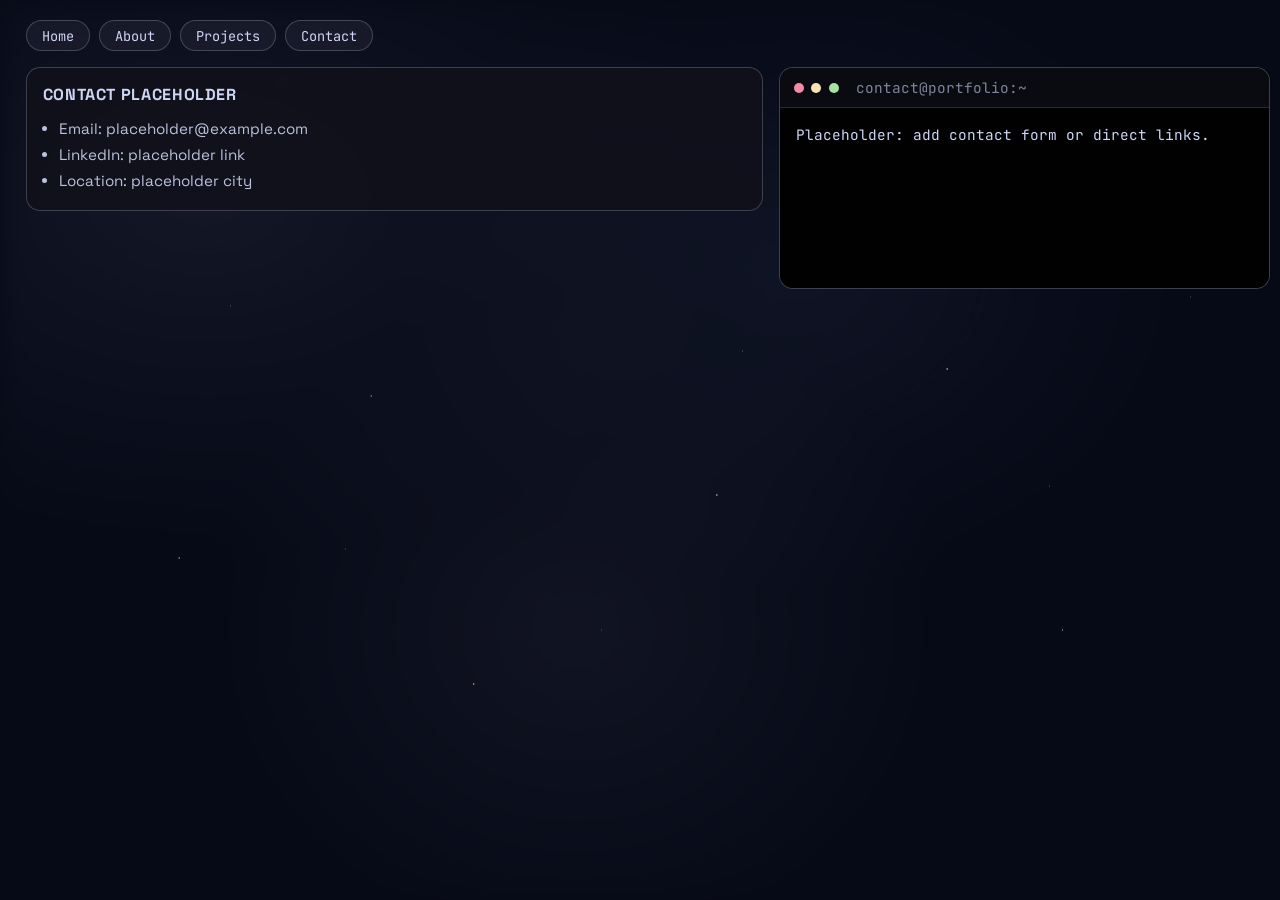
==== contact.html @ c6b449c0 "add placeholders for later" ====
<!DOCTYPE html>
<html lang="en">
<head>
    <meta charset="UTF-8">
    <meta name="viewport" content="width=device-width, initial-scale=1.0">
    <link rel="stylesheet" href="style.css">
    <link rel="preconnect" href="https://fonts.googleapis.com">
    <link rel="preconnect" href="https://fonts.gstatic.com" crossorigin>
    <link href="https://fonts.googleapis.com/css2?family=JetBrains+Mono:wght@400;600&family=Space+Grotesk:wght@400;500;700&display=swap" rel="stylesheet">
    <title>Contact | Personal Portfolio</title>
</head>
<body>
    <div class="stars" aria-hidden="true"></div>
    <div class="twinkling" aria-hidden="true"></div>
    <div class="clouds" aria-hidden="true"></div>
    <div class="shooting-stars" aria-hidden="true">
        <span></span>
        <span></span>
        <span></span>
        <span></span>
        <span></span>
        <span></span>
    </div>

    <main class="page">
        <nav class="top-nav">
            <a class="nav-link" href="index.html">Home</a>
            <a class="nav-link" href="about.html">About</a>
            <a class="nav-link" href="projects.html">Projects</a>
            <a class="nav-link" href="contact.html">Contact</a>
        </nav>

        <section class="layout">
            <div class="left-column">
                <article class="card interactive">
                    <h2>Contact Placeholder</h2>
                    <ul class="placeholder-list">
                        <li>Email: placeholder@example.com</li>
                        <li>LinkedIn: placeholder link</li>
                        <li>Location: placeholder city</li>
                    </ul>
                </article>
            </div>

            <div class="right-column">
                <article class="card terminal-card interactive">
                    <div class="terminal-header">
                        <span class="dot red"></span>
                        <span class="dot yellow"></span>
                        <span class="dot green"></span>
                        <p>contact@portfolio:~</p>
                    </div>
                    <pre class="terminal">Placeholder: add contact form or direct links.</pre>
                </article>
            </div>
        </section>
    </main>
</body>
</html>
---- style.css ----
:root {
    --bg-base: #11111b;
    --surface: rgba(17, 17, 27, 0.84);
    --surface-strong: rgba(0, 0, 0, 0.93);
    --text-main: #cdd6f4;
    --text-soft: #bac2de;
    --stroke: rgba(166, 173, 200, 0.3);
    --accent: #89b4fa;
    --accent-soft: #94e2d5;
}

* {
    box-sizing: border-box;
}

html,
body {
    height: 100%;
    min-height: 100%;
}

body {
    position: relative;
    margin: 0;
    overflow-x: hidden;
    color: var(--text-main);
    font-family: "Space Grotesk", sans-serif;
    background:
        radial-gradient(circle at 20% 15%, rgba(80, 98, 170, 0.25), transparent 40%),
        radial-gradient(circle at 72% 30%, rgba(96, 133, 210, 0.17), transparent 43%),
        radial-gradient(circle at 58% 82%, rgba(173, 125, 224, 0.12), transparent 45%),
        var(--bg-base);
}

.stars, .twinkling, .clouds {
    position: fixed;
    display: block;
    top: 0;
    bottom: 0;
    left: 0;
    right: 0;
    width: 100%;
    height: 100%;
    pointer-events: none;
}

.stars {
    z-index: 0;
    background-color: #060916;
    background-image:
        radial-gradient(2px 2px at 7% 22%, rgba(255, 255, 255, 0.85), transparent 60%),
        radial-gradient(1.8px 1.8px at 14% 62%, rgba(248, 252, 255, 0.78), transparent 60%),
        radial-gradient(2px 2px at 22% 9%, rgba(255, 255, 255, 0.82), transparent 60%),
        radial-gradient(1.7px 1.7px at 29% 44%, rgba(246, 250, 255, 0.78), transparent 60%),
        radial-gradient(2px 2px at 37% 76%, rgba(255, 255, 255, 0.84), transparent 60%),
        radial-gradient(1.6px 1.6px at 48% 19%, rgba(244, 249, 255, 0.78), transparent 60%),
        radial-gradient(2px 2px at 56% 55%, rgba(255, 255, 255, 0.83), transparent 60%),
        radial-gradient(1.8px 1.8px at 67% 11%, rgba(249, 252, 255, 0.8), transparent 60%),
        radial-gradient(2px 2px at 74% 41%, rgba(255, 255, 255, 0.86), transparent 60%),
        radial-gradient(1.7px 1.7px at 83% 70%, rgba(246, 250, 255, 0.8), transparent 60%),
        radial-gradient(2px 2px at 91% 28%, rgba(255, 255, 255, 0.84), transparent 60%);
}

.twinkling {
    z-index: 1;
    opacity: 0.92;
    background-image:
        radial-gradient(1px 1px at 11% 16%, rgba(194, 220, 255, 0.94), transparent 65%),
        radial-gradient(1px 1px at 18% 34%, rgba(255, 255, 255, 0.86), transparent 65%),
        radial-gradient(1px 1px at 27% 61%, rgba(192, 217, 255, 0.9), transparent 65%),
        radial-gradient(1px 1px at 35% 27%, rgba(255, 255, 255, 0.86), transparent 65%),
        radial-gradient(1px 1px at 47% 70%, rgba(184, 213, 255, 0.88), transparent 65%),
        radial-gradient(1px 1px at 58% 39%, rgba(255, 255, 255, 0.88), transparent 65%),
        radial-gradient(1px 1px at 71% 18%, rgba(194, 220, 255, 0.9), transparent 65%),
        radial-gradient(1px 1px at 82% 54%, rgba(255, 255, 255, 0.86), transparent 65%),
        radial-gradient(1px 1px at 93% 33%, rgba(189, 215, 255, 0.9), transparent 65%);
    animation: twinkle 4.8s ease-in-out infinite alternate, star-drift 120s linear infinite;
}

.clouds {
    z-index: 2;
    opacity: 0.35;
    background:
        radial-gradient(ellipse at 16% 22%, rgba(170, 183, 224, 0.23), transparent 36%),
        radial-gradient(ellipse at 62% 30%, rgba(140, 167, 224, 0.21), transparent 36%),
        radial-gradient(ellipse at 45% 70%, rgba(196, 186, 229, 0.18), transparent 38%);
    filter: blur(14px);
    animation: cloud-drift 85s linear infinite;
}

@keyframes twinkle {
    from { opacity: 0.35; }
    to { opacity: 0.95; }
}

@keyframes star-drift {
    from { background-position: 0 0; }
    to { background-position: -640px 360px; }
}

@keyframes cloud-drift {
    from { transform: translateX(-5%); }
    to { transform: translateX(8%); }
}

.shooting-stars {
    position: fixed;
    inset: 0;
    z-index: 2;
    pointer-events: none;
    overflow: hidden;
}

.shooting-stars span {
    position: absolute;
    top: -10%;
    left: -10%;
    width: 170px;
    height: 2px;
    background: linear-gradient(90deg, rgba(235, 244, 255, 0.96), rgba(190, 220, 255, 0.4), rgba(255, 255, 255, 0));
    border-radius: 999px;
    opacity: 0;
    transform: rotate(-30deg);
    filter: drop-shadow(0 0 8px rgba(170, 210, 255, 0.55));
    animation: meteor-fall 8s linear infinite;
}

.shooting-stars span::after {
    content: "";
    position: absolute;
    left: -2px;
    top: 50%;
    width: 7px;
    height: 7px;
    border-radius: 50%;
    transform: translateY(-50%);
    background: rgba(242, 248, 255, 0.95);
    box-shadow:
        0 0 6px rgba(200, 232, 255, 0.95),
        0 0 14px rgba(170, 212, 255, 0.65);
}

.shooting-stars span:nth-child(1) { top: 10%; left: 86%; animation-delay: 0s; animation-duration: 7.6s; width: 185px; }
.shooting-stars span:nth-child(2) { top: 18%; left: 61%; animation-delay: 1.3s; animation-duration: 8.8s; width: 145px; }
.shooting-stars span:nth-child(3) { top: 7%; left: 44%; animation-delay: 2.6s; animation-duration: 7.2s; width: 165px; }
.shooting-stars span:nth-child(4) { top: 24%; left: 78%; animation-delay: 3.9s; animation-duration: 9.1s; width: 190px; }
.shooting-stars span:nth-child(5) { top: 14%; left: 29%; animation-delay: 5.2s; animation-duration: 8.1s; width: 150px; }
.shooting-stars span:nth-child(6) { top: 30%; left: 92%; animation-delay: 6.5s; animation-duration: 9.4s; width: 175px; }

@keyframes meteor-fall {
    0% {
        opacity: 0;
        transform: translate3d(0, 0, 0) rotate(-30deg) scaleX(0.25);
    }
    6% {
        opacity: 1;
        transform: translate3d(-110px, 110px, 0) rotate(-30deg) scaleX(1);
    }
    16% {
        opacity: 0;
        transform: translate3d(-560px, 560px, 0) rotate(-30deg) scaleX(0.6);
    }
    100% {
        opacity: 0;
        transform: translate3d(-560px, 560px, 0) rotate(-30deg) scaleX(0.6);
    }
}

.page {
    position: relative;
    z-index: 3;
    width: min(1440px, 96vw);
    margin: 0 auto;
    min-height: 100vh;
    padding: 1.25rem 0 8rem;
}

.top-nav {
    display: flex;
    gap: 0.55rem;
    margin-bottom: 1rem;
}

.nav-link {
    color: var(--text-main);
    text-decoration: none;
    border: 1px solid var(--stroke);
    border-radius: 999px;
    padding: 0.35rem 0.95rem;
    font-size: 0.85rem;
    font-family: "JetBrains Mono", monospace;
    background: rgba(30, 30, 46, 0.7);
}

.nav-link:hover {
    border-color: var(--accent);
    color: var(--accent);
}

.layout {
    display: grid;
    grid-template-columns: 60% 40%;
    gap: 1rem;
    align-items: start;
}

.left-column,
.right-column {
    display: flex;
    flex-direction: column;
    gap: 1rem;
}

.card {
    border: 1px solid var(--stroke);
    border-radius: 14px;
    background: var(--surface);
    backdrop-filter: blur(5px);
    padding: 1rem;
    transition: transform 180ms ease, box-shadow 180ms ease, border-color 180ms ease;
}

.interactive:hover {
    transform: translateY(-2px);
    box-shadow: 0 10px 22px rgba(0, 0, 0, 0.34);
    border-color: rgba(137, 180, 250, 0.48);
}

.profile-card {
    display: flex;
    flex-direction: column;
    align-items: flex-start;
    width: fit-content;
}

.profile-link {
    text-decoration: none;
    color: inherit;
}

.profile-pix {
    width: clamp(150px, 22vw, 240px);
    aspect-ratio: 1 / 1;
    object-fit: cover;
    border-radius: 14px;
    border: 1px solid rgba(205, 214, 244, 0.42);
    box-shadow: 0 10px 20px rgba(0, 0, 0, 0.36);
}

h1 {
    margin: 0.7rem 0 0;
    font-size: clamp(1.15rem, 2vw, 1.6rem);
    letter-spacing: 0.03em;
    line-height: 1.15;
}

h2 {
    margin: 0 0 0.7rem;
    font-size: 1rem;
    letter-spacing: 0.04em;
    text-transform: uppercase;
}

.icon-grid {
    display: flex;
    flex-wrap: wrap;
    gap: 0.55rem;
}

.chip {
    border: 1px solid rgba(166, 173, 200, 0.4);
    background: rgba(30, 30, 46, 0.74);
    color: var(--text-main);
    border-radius: 999px;
    padding: 0.4rem 0.8rem;
    font-family: "JetBrains Mono", monospace;
    font-size: 0.85rem;
    cursor: pointer;
    transition: transform 150ms ease, border-color 150ms ease, box-shadow 150ms ease;
}

.chip:hover,
.chip.active {
    transform: translateY(-1px);
    border-color: var(--accent);
    box-shadow: 0 0 0 2px rgba(137, 180, 250, 0.16);
}

.github-link {
    color: var(--accent);
    text-decoration: none;
    font-family: "JetBrains Mono", monospace;
    word-break: break-all;
    display: inline-block;
    margin-bottom: 0.6rem;
    font-size: 0.95rem;
}

.github-link:hover {
    text-decoration: underline;
}

.terminal-card {
    padding: 0;
    overflow: hidden;
}

.terminal-header {
    height: 40px;
    border-bottom: 1px solid rgba(108, 112, 134, 0.3);
    background: #090b11;
    display: flex;
    align-items: center;
    padding: 0 0.9rem;
    gap: 0.45rem;
}

.terminal-header p {
    margin: 0 0 0 0.65rem;
    font-size: 0.9rem;
    color: #7f849c;
    font-family: "JetBrains Mono", monospace;
}

.dot {
    width: 10px;
    height: 10px;
    border-radius: 999px;
    display: inline-block;
}

.dot.red {
    background: #f38ba8;
}

.dot.yellow {
    background: #f9e2af;
}

.dot.green {
    background: #a6e3a1;
}

.terminal {
    margin: 0;
    padding: 1rem;
    min-height: 180px;
    background: var(--surface-strong);
    color: #cdd6f4;
    white-space: pre-wrap;
    font-size: 0.9rem;
    line-height: 1.5;
    font-family: "JetBrains Mono", monospace;
}

.placeholder-list {
    margin: 0;
    padding-left: 1rem;
    font-size: 0.95rem;
    line-height: 1.7;
    color: var(--text-soft);
}

@media (max-width: 980px) {
    .layout {
        grid-template-columns: 1fr;
    }

    .page {
        padding-bottom: 6rem;
    }
}

@media (max-width: 640px) {
    .page {
        width: 91vw;
        padding-top: 0.8rem;
        padding-bottom: 4.5rem;
    }

    .profile-pix {
        width: 140px;
    }
}
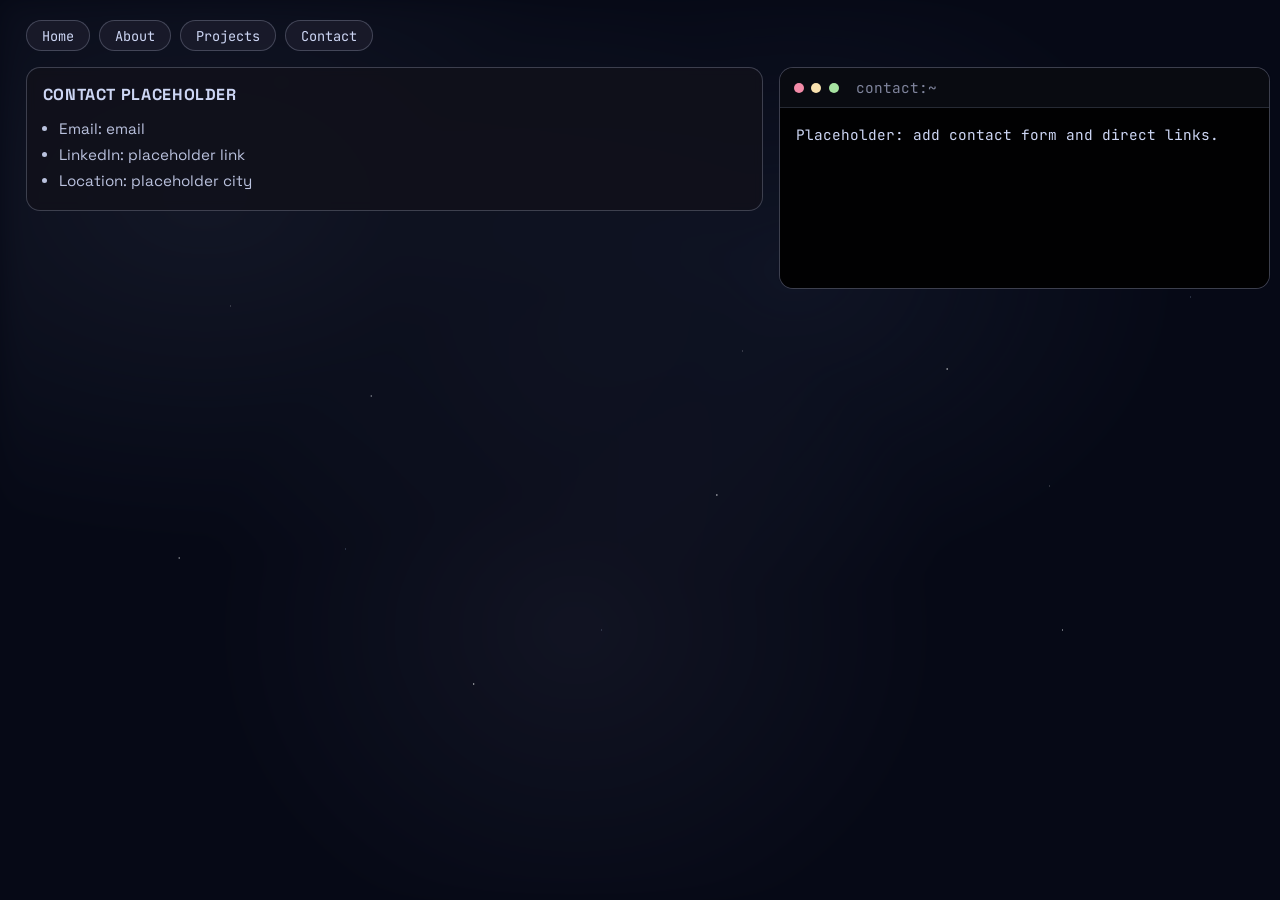
==== commit 15781b89: "Update contact information and placeholder text" ====
--- a/contact.html
+++ b/contact.html
@@ -35,7 +35,7 @@
                 <article class="card interactive">
                     <h2>Contact Placeholder</h2>
                     <ul class="placeholder-list">
-                        <li>Email: placeholder@example.com</li>
+                        <li>Email: email</li>
                         <li>LinkedIn: placeholder link</li>
                         <li>Location: placeholder city</li>
                     </ul>
@@ -48,9 +48,9 @@
                         <span class="dot red"></span>
                         <span class="dot yellow"></span>
                         <span class="dot green"></span>
-                        <p>contact@portfolio:~</p>
+                        <p>contact:~</p>
                     </div>
-                    <pre class="terminal">Placeholder: add contact form or direct links.</pre>
+                    <pre class="terminal">Placeholder: add contact form and direct links.</pre>
                 </article>
             </div>
         </section>
